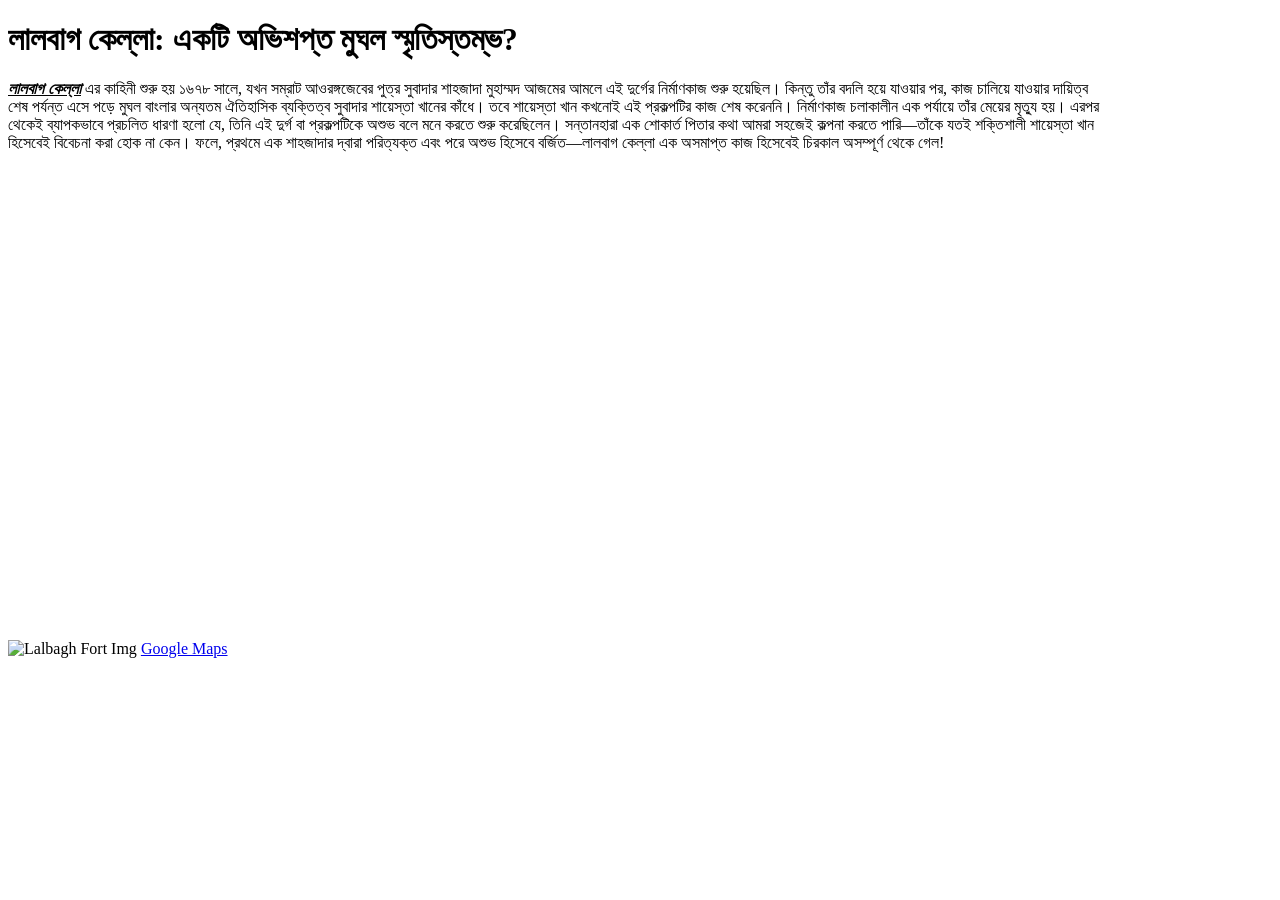
==== Html/HomeWOrk-1.html @ e491c77b "Folder add" ====
<!DOCTYPE html>
<html lang="en">

<head>
  <meta charset="UTF-8">
  <meta name="viewport" content="width=device-width, initial-scale=1.0">
  <title>Lalbagh Fort</title>
</head>

<body>
  <h1>লালবাগ কেল্লা: একটি অভিশপ্ত মুঘল স্মৃতিস্তম্ভ?</h1>
  <p><b><u><i>লালবাগ কেল্লা</i></u></b>
    এর কাহিনী শুরু হয় ১৬৭৮ সালে, যখন সম্রাট আওরঙ্গজেবের পুত্র সুবাদার শাহজাদা মুহাম্মদ আজমের আমলে এই দুর্গের নির্মাণকাজ
    শুরু
    হয়েছিল। কিন্তু তাঁর বদলি হয়ে যাওয়ার পর, কাজ চালিয়ে যাওয়ার দায়িত্ব <br>শেষ পর্যন্ত এসে পড়ে মুঘল বাংলার অন্যতম
    ঐতিহাসিক
    ব্যক্তিত্ব সুবাদার শায়েস্তা খানের কাঁধে। তবে শায়েস্তা খান কখনোই এই প্রকল্পটির কাজ শেষ করেননি। নির্মাণকাজ চলাকালীন এক
    পর্যায়ে তাঁর মেয়ের মৃত্যু হয়। এরপর <br> থেকেই ব্যাপকভাবে প্রচলিত ধারণা হলো যে, তিনি এই দুর্গ বা প্রকল্পটিকে অশুভ বলে
    মনে
    করতে
    শুরু করেছিলেন। সন্তানহারা এক শোকার্ত পিতার কথা আমরা সহজেই কল্পনা করতে পারি—তাঁকে যতই শক্তিশালী শায়েস্তা খান
    <br>হিসেবেই
    বিবেচনা করা হোক না কেন। ফলে, প্রথমে এক শাহজাদার দ্বারা পরিত্যক্ত এবং পরে অশুভ হিসেবে বর্জিত—লালবাগ কেল্লা এক অসমাপ্ত
    কাজ
    হিসেবেই চিরকাল অসম্পূর্ণ থেকে গেল!
  </p>
  <br>
  <br>

  <img src="Image/one.jpg" alt="Lalbagh Fort Img">
  <a
    href="https://www.google.com/maps/place/Lalbagh+Fort/@23.7188605,90.3855847,17z/data=!3m1!4b1!4m6!3m5!1s0x3755b8d900000001:0x4e16316ffc66e862!8m2!3d23.7188605!4d90.3881596!16zL20vMDVkYl9s?hl=uz&entry=ttu&g_ep=EgoyMDI2MDkzMC4wIKXMDSoASAFQAw%3D%3D">Google
    Maps</a>
  <iframe
    src="https://www.google.com/maps/embed?pb=!1m18!1m12!1m3!1d3652.799290815961!2d90.38558467585302!3d23.71886047869191!2m3!1f0!2f0!3f0!3m2!1i1024!2i768!4f13.1!3m3!1m2!1s0x3755b8d900000001%3A0x4e16316ffc66e862!2sLalbagh%20Fort!5e0!3m2!1suz!2sbd!4v1791216943051!5m2!1suz!2sbd"
    width="600" height="450" style="border:0;" allowfullscreen="" loading="lazy"
    referrerpolicy="strict-origin-when-cross-origin"></iframe>
</body>

</html>
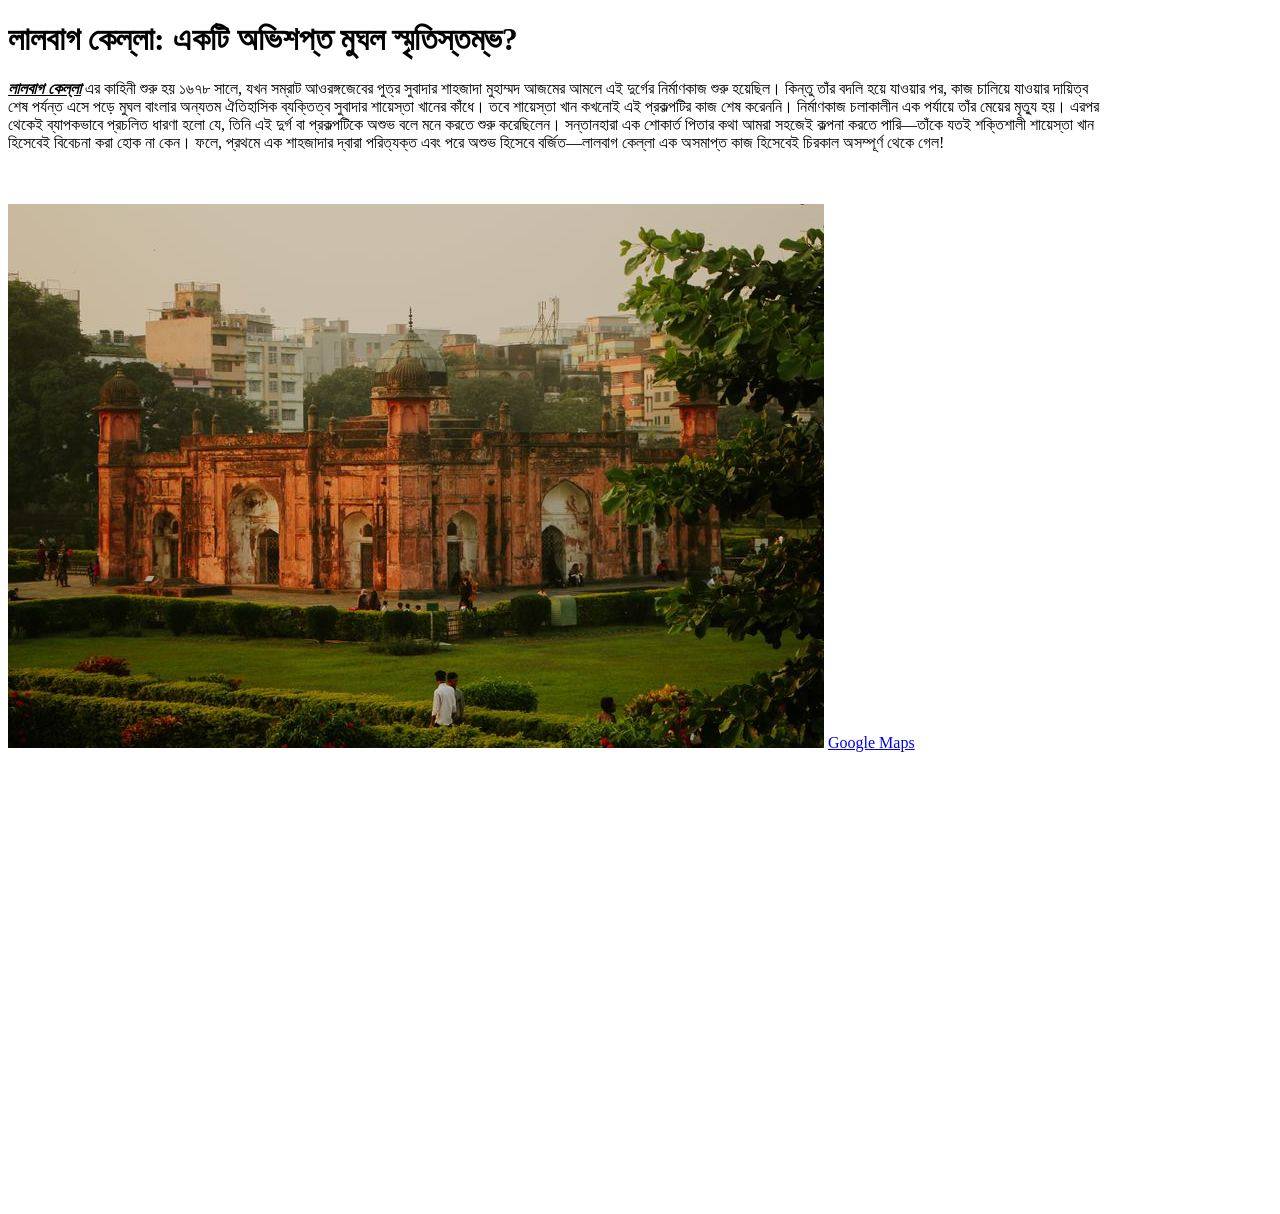
==== commit 3047be79: "Home-Work-6-Complete" ====
--- a/Html/HomeWOrk-1.html
+++ b/Html/HomeWOrk-1.html
@@ -27,7 +27,7 @@
   <br>
   <br>
 
-  <img src="Image/one.jpg" alt="Lalbagh Fort Img">
+  <img src="../Image/one.jpg" alt="Lalbagh Fort Img">
   <a
     href="https://www.google.com/maps/place/Lalbagh+Fort/@23.7188605,90.3855847,17z/data=!3m1!4b1!4m6!3m5!1s0x3755b8d900000001:0x4e16316ffc66e862!8m2!3d23.7188605!4d90.3881596!16zL20vMDVkYl9s?hl=uz&entry=ttu&g_ep=EgoyMDI2MDkzMC4wIKXMDSoASAFQAw%3D%3D">Google
     Maps</a>
